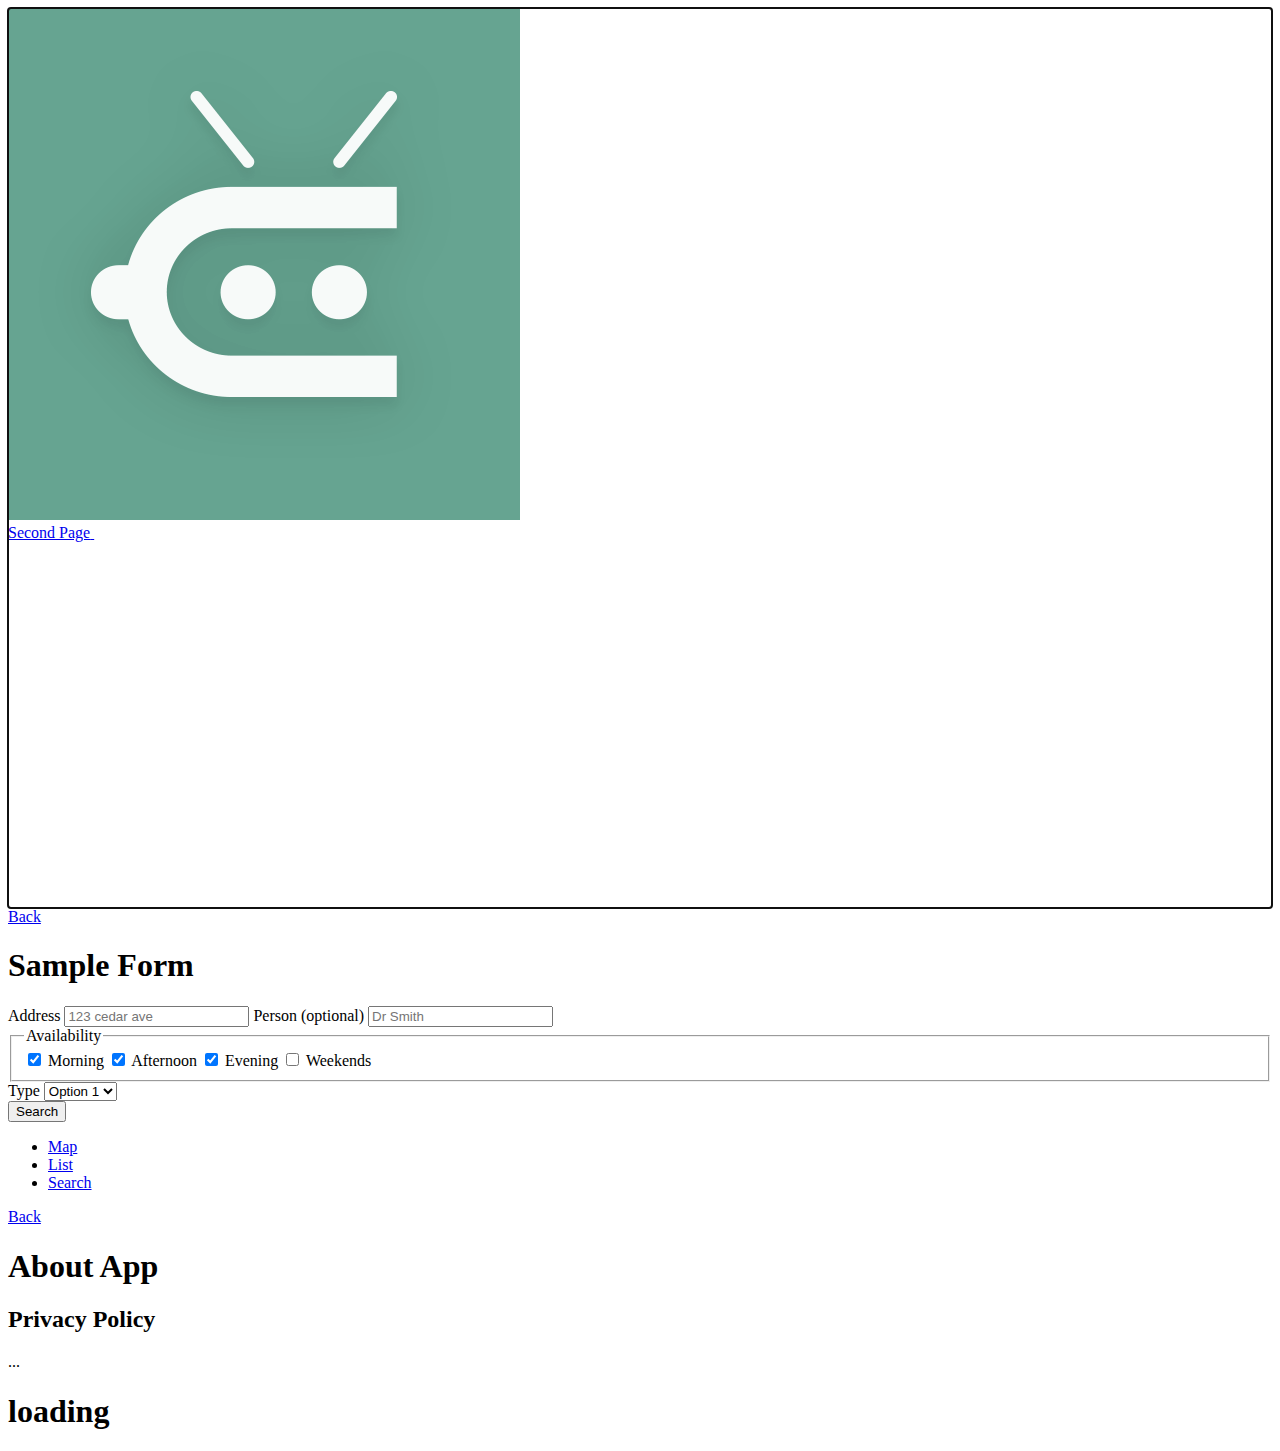
==== www/UserPage.html @ 53b5c2f0 "Added login" ====
<!DOCTYPE html>
<html lang="en">
<head>
    <meta charset="UTF-8">
    <title>Title</title>
</head>
<body>
    <div id="home-page" data-role="page">
        <div data-role="content" >
            <div id="logoContainer" class="centerText">
                <img src="img/cami-ios-app-icon-512.png" id="logo" class="reminder-logo"  />
            </div>
            <div id="menu">
                <a data-icon="flat-heart" data-theme="d" href="#second-page" data-role="button">Second Page</a>
            </div>
        </div>
    </div><!-- /page  -->

    <div  id="second-page" data-role="page">
        <div data-role="header" data-id="header" id="header" data-position="fixed" class="ui-header">
            <a href="#home-page"  data-role="button" data-icon="arrow-l" data-inline="true" >Back</a>
            <h1>Sample Form</h1>
        </div>
        <div data-role="content" >
            <form  id="search-form" action="">
                <label for="address">Address</label>
                <input type="text" name="address" id="address" data-mini="true" placeholder="123 cedar ave"/>
                <label for="dentist">Person <span class="small-text">(optional)</span></label>
                <input type="text" name="dentist" id="dentist" data-mini="true" placeholder="Dr Smith"/>

                <div data-role="fieldcontain">
                    <fieldset data-role="controlgroup" data-mini="true">
                        <legend>Availability</legend>
                        <input type="checkbox" name="checkbox-1a"    id="checkbox-1a" class="custom" checked="checked" />
                        <label for="checkbox-1a">Morning</label>

                        <input type="checkbox" name="checkbox-2a"   id="checkbox-2a" class="custom" checked="checked"/>
                        <label for="checkbox-2a">Afternoon</label>

                        <input type="checkbox" name="checkbox-3a"   id="checkbox-3a" class="custom" checked="checked" />
                        <label for="checkbox-3a">Evening</label>

                        <input type="checkbox" name="checkbox-4a"  id="checkbox-4a" class="custom" />
                        <label for="checkbox-4a">Weekends</label>
                    </fieldset>
                </div>


                <div data-role="fieldcontain">
                    <label for="select-choice-a">Type</label>
                    <select name="select-choice" id="select-choice-a" data-native-menu="false" data-mini="true" data-theme="b">

                        <option value="val1">Option 1</option>
                        <option value="val2">Option 2</option>
                        <option value="val3">Option 3</option>

                    </select>
                </div>

                <button type="submit" data-theme="f" data-mini="false" class="ui-btn-hidden" aria-disabled="false">Search</button>
            </form>
        </div>
        <div id="footer" data-role="footer" data-id="footer1" data-position="fixed" data-tap-toggle="false">
            <div id="navbar" data-role="navbar">
                <ul>
                    <li><a id="map-button" href="#second-page" data-icon="flat-location" data-theme="b">Map</a></li>
                    <li><a id="list-button" href="#list-page" data-icon="flat-menu">List</a></li>
                    <li><a id="search-button" href="#search-page" data-icon="ms-search">Search</a></li>
                </ul>
            </div>
        </div>
    </div>


    <div  id="about-page" data-role="page">
        <div data-role="header" data-id="header1" data-position="fixed" class="ui-header">
            <a href="#" data-rel="back" data-role="button" data-icon="arrow-l" data-inline="true" >Back</a>
            <h1>About App</h1>
        </div>
        <div data-role="content"  class="big-text">
            <h2>Privacy Policy</h2>
            <p>...</p>
        </div>
    </div>

    <script type="text/javascript" src="libs/fastclick.min.js"></script>
    <script type="text/javascript" src="phonegap.js"></script>
    <script type="text/javascript" src="libs/jquery-2.0.3.min.js"></script>
    <script type="text/javascript" src="libs/jQueryMobile/jquery.mobile-1.3.2.min.js"></script>
    <script type="text/javascript" src="js/index.js"></script>

    <script type="text/javascript">
        app.initialize();
    </script>
</body>


</html>
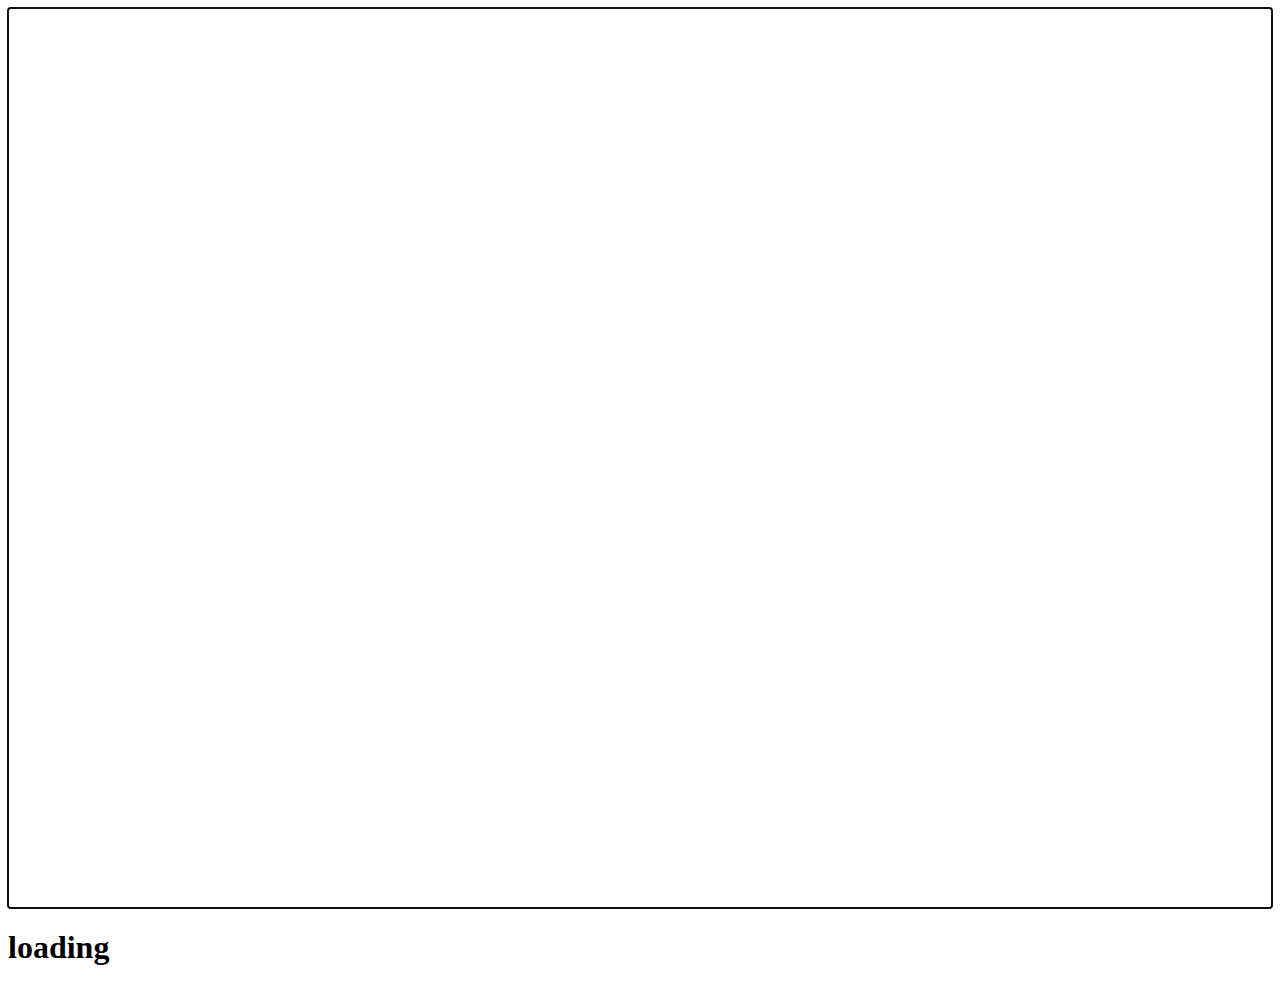
==== commit 7f5dcbae: "Finished user page" ====
--- a/www/UserPage.html
+++ b/www/UserPage.html
@@ -5,83 +5,7 @@
     <title>Title</title>
 </head>
 <body>
-    <div id="home-page" data-role="page">
-        <div data-role="content" >
-            <div id="logoContainer" class="centerText">
-                <img src="img/cami-ios-app-icon-512.png" id="logo" class="reminder-logo"  />
-            </div>
-            <div id="menu">
-                <a data-icon="flat-heart" data-theme="d" href="#second-page" data-role="button">Second Page</a>
-            </div>
-        </div>
-    </div><!-- /page  -->
 
-    <div  id="second-page" data-role="page">
-        <div data-role="header" data-id="header" id="header" data-position="fixed" class="ui-header">
-            <a href="#home-page"  data-role="button" data-icon="arrow-l" data-inline="true" >Back</a>
-            <h1>Sample Form</h1>
-        </div>
-        <div data-role="content" >
-            <form  id="search-form" action="">
-                <label for="address">Address</label>
-                <input type="text" name="address" id="address" data-mini="true" placeholder="123 cedar ave"/>
-                <label for="dentist">Person <span class="small-text">(optional)</span></label>
-                <input type="text" name="dentist" id="dentist" data-mini="true" placeholder="Dr Smith"/>
-
-                <div data-role="fieldcontain">
-                    <fieldset data-role="controlgroup" data-mini="true">
-                        <legend>Availability</legend>
-                        <input type="checkbox" name="checkbox-1a"    id="checkbox-1a" class="custom" checked="checked" />
-                        <label for="checkbox-1a">Morning</label>
-
-                        <input type="checkbox" name="checkbox-2a"   id="checkbox-2a" class="custom" checked="checked"/>
-                        <label for="checkbox-2a">Afternoon</label>
-
-                        <input type="checkbox" name="checkbox-3a"   id="checkbox-3a" class="custom" checked="checked" />
-                        <label for="checkbox-3a">Evening</label>
-
-                        <input type="checkbox" name="checkbox-4a"  id="checkbox-4a" class="custom" />
-                        <label for="checkbox-4a">Weekends</label>
-                    </fieldset>
-                </div>
-
-
-                <div data-role="fieldcontain">
-                    <label for="select-choice-a">Type</label>
-                    <select name="select-choice" id="select-choice-a" data-native-menu="false" data-mini="true" data-theme="b">
-
-                        <option value="val1">Option 1</option>
-                        <option value="val2">Option 2</option>
-                        <option value="val3">Option 3</option>
-
-                    </select>
-                </div>
-
-                <button type="submit" data-theme="f" data-mini="false" class="ui-btn-hidden" aria-disabled="false">Search</button>
-            </form>
-        </div>
-        <div id="footer" data-role="footer" data-id="footer1" data-position="fixed" data-tap-toggle="false">
-            <div id="navbar" data-role="navbar">
-                <ul>
-                    <li><a id="map-button" href="#second-page" data-icon="flat-location" data-theme="b">Map</a></li>
-                    <li><a id="list-button" href="#list-page" data-icon="flat-menu">List</a></li>
-                    <li><a id="search-button" href="#search-page" data-icon="ms-search">Search</a></li>
-                </ul>
-            </div>
-        </div>
-    </div>
-
-
-    <div  id="about-page" data-role="page">
-        <div data-role="header" data-id="header1" data-position="fixed" class="ui-header">
-            <a href="#" data-rel="back" data-role="button" data-icon="arrow-l" data-inline="true" >Back</a>
-            <h1>About App</h1>
-        </div>
-        <div data-role="content"  class="big-text">
-            <h2>Privacy Policy</h2>
-            <p>...</p>
-        </div>
-    </div>
 
     <script type="text/javascript" src="libs/fastclick.min.js"></script>
     <script type="text/javascript" src="phonegap.js"></script>
